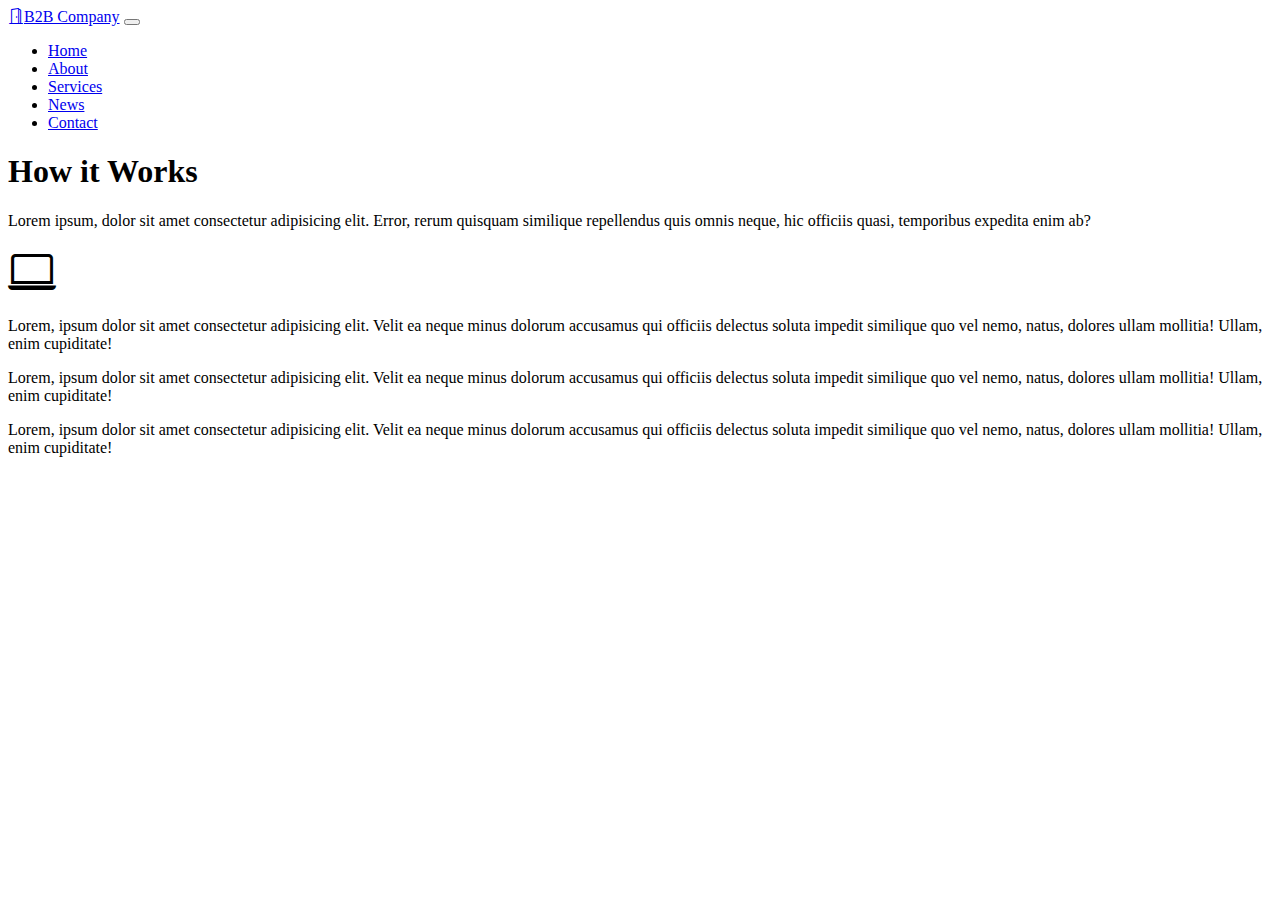
==== process.html @ 8f690244 "creating the main structure of the body - added in three main columns and first column's icon." ====
<!DOCTYPE html>
<html lang="en">

<head>
    <meta charset="UTF-8">
    <meta http-equiv="X-UA-Compatible" content="IE=edge">
    <meta name="viewport" content="width=device-width, initial-scale=1.0, shrink-to-fit=no">
    <title>Business Landing Page</title>

    <link href="https://cdn.jsdelivr.net/npm/bootstrap@5.1.3/dist/css/bootstrap.min.css" rel="stylesheet"
        integrity="sha384-1BmE4kWBq78iYhFldvKuhfTAU6auU8tT94WrHftjDbrCEXSU1oBoqyl2QvZ6jIW3" crossorigin="anonymous">
    <!-- bootstrap icon cdn -->
    <link rel="stylesheet" href="https://cdn.jsdelivr.net/npm/bootstrap-icons@1.7.2/font/bootstrap-icons.css">
    <link rel="stylesheet" href="style.css">
</head>

<body>
    <nav class="navbar navbar-expand-lg navbar-light bg-light">
        <div class="container-fluid">
            <a class="navbar-brand ms-4 fs-2" href="#"><i class="bi bi-door-open"></i>B2B Company</a>
            <button class="navbar-toggler" type="button" data-bs-toggle="collapse" data-bs-target="#navbarNav"
                aria-controls="navbarNav" aria-expanded="false" aria-label="Toggle navigation">
                <span class="navbar-toggler-icon"></span>
            </button>
            <div class="collapse navbar-collapse" id="navbarNav">
                <div class="container-fluid d-flex justify-content-end">
                    <ul class="navbar-nav px-4">

                        <li class="nav-item px-2 fs-4">
                            <a class="nav-link" aria-current="page" href="index.html">Home</a>
                        </li>

                        <li class="nav-item px-2 fs-4">
                            <a class="nav-link" href="#">About</a>
                        </li>
                        <li class="nav-item px-2 fs-4">
                            <a class="nav-link" href="#">Services</a>
                        </li>
                        <li class="nav-item px-2 fs-4">
                            <a class="nav-link" href="#">News</a>
                        </li>
                        <li class="nav-item px-2 fs-4">
                            <a class="nav-link" href="#">Contact</a>
                        </li>
                    </ul>
                </div>
            </div>
        </div>
    </nav>
    <main>
        <div class="container">
            <div class="row">
                <h1 class="display-3 text-center">How it Works</h1>
                <p class="lead p-4">Lorem ipsum, dolor sit amet consectetur adipisicing elit. Error, rerum quisquam
                    similique repellendus quis omnis neque, hic officiis quasi, temporibus expedita enim ab?</p>
                <div class="col">
                    <i class="bi bi-laptop" style="font-size: 3em;"></i>
                    <p class="fs-5 mt-5">Lorem, ipsum dolor sit amet consectetur adipisicing elit. Velit ea neque minus
                        dolorum accusamus qui officiis delectus soluta impedit similique quo vel nemo, natus, dolores
                        ullam mollitia! Ullam, enim cupiditate!</p>
                </div>
                <div class="col">
                    <p class="fs-5 mt-5">Lorem, ipsum dolor sit amet consectetur adipisicing elit. Velit ea neque minus
                        dolorum accusamus qui officiis delectus soluta impedit similique quo vel nemo, natus, dolores
                        ullam mollitia! Ullam, enim cupiditate!</p>
                </div>
                <div class="col">
                    <p class="fs-5 mt-5">Lorem, ipsum dolor sit amet consectetur adipisicing elit. Velit ea neque minus
                        dolorum accusamus qui officiis delectus soluta impedit similique quo vel nemo, natus, dolores
                        ullam mollitia! Ullam, enim cupiditate!</p>
                </div>

            </div>
        </div>
    </main>

    <script src="https://cdn.jsdelivr.net/npm/bootstrap@5.1.3/dist/js/bootstrap.bundle.min.js"
        integrity="sha384-ka7Sk0Gln4gmtz2MlQnikT1wXgYsOg+OMhuP+IlRH9sENBO0LRn5q+8nbTov4+1p"
        crossorigin="anonymous"></script>
</body>
---- style.css ----
a:hover{
    color: rgb(202, 202, 202);
}

@media screen and (max-width: 320px){
    h5, p, a, li{
        text-align: center;
        
    }

    .mt-3, .w-75{
        width: 100%!important;
    }
    .navbar-nav{
        text-align: center;
    }

}

@media screen and (max-width: 576px){
    .mt-3, .w-75{
        width: 100%!important;
    }
}

@media screen and (max-width: 768px){
    .mt-3, .w-75{
        width: 100%!important;
    }
}

@media screen and (max-width: 992px){
    .mt-3, .w-75{
        width: 100%!important;
    }
}

@media screen and (max-width: 1200px) and (max-width: 1750px){
    .mt-3, .w-75{
        width: 100%!important;
    }
}
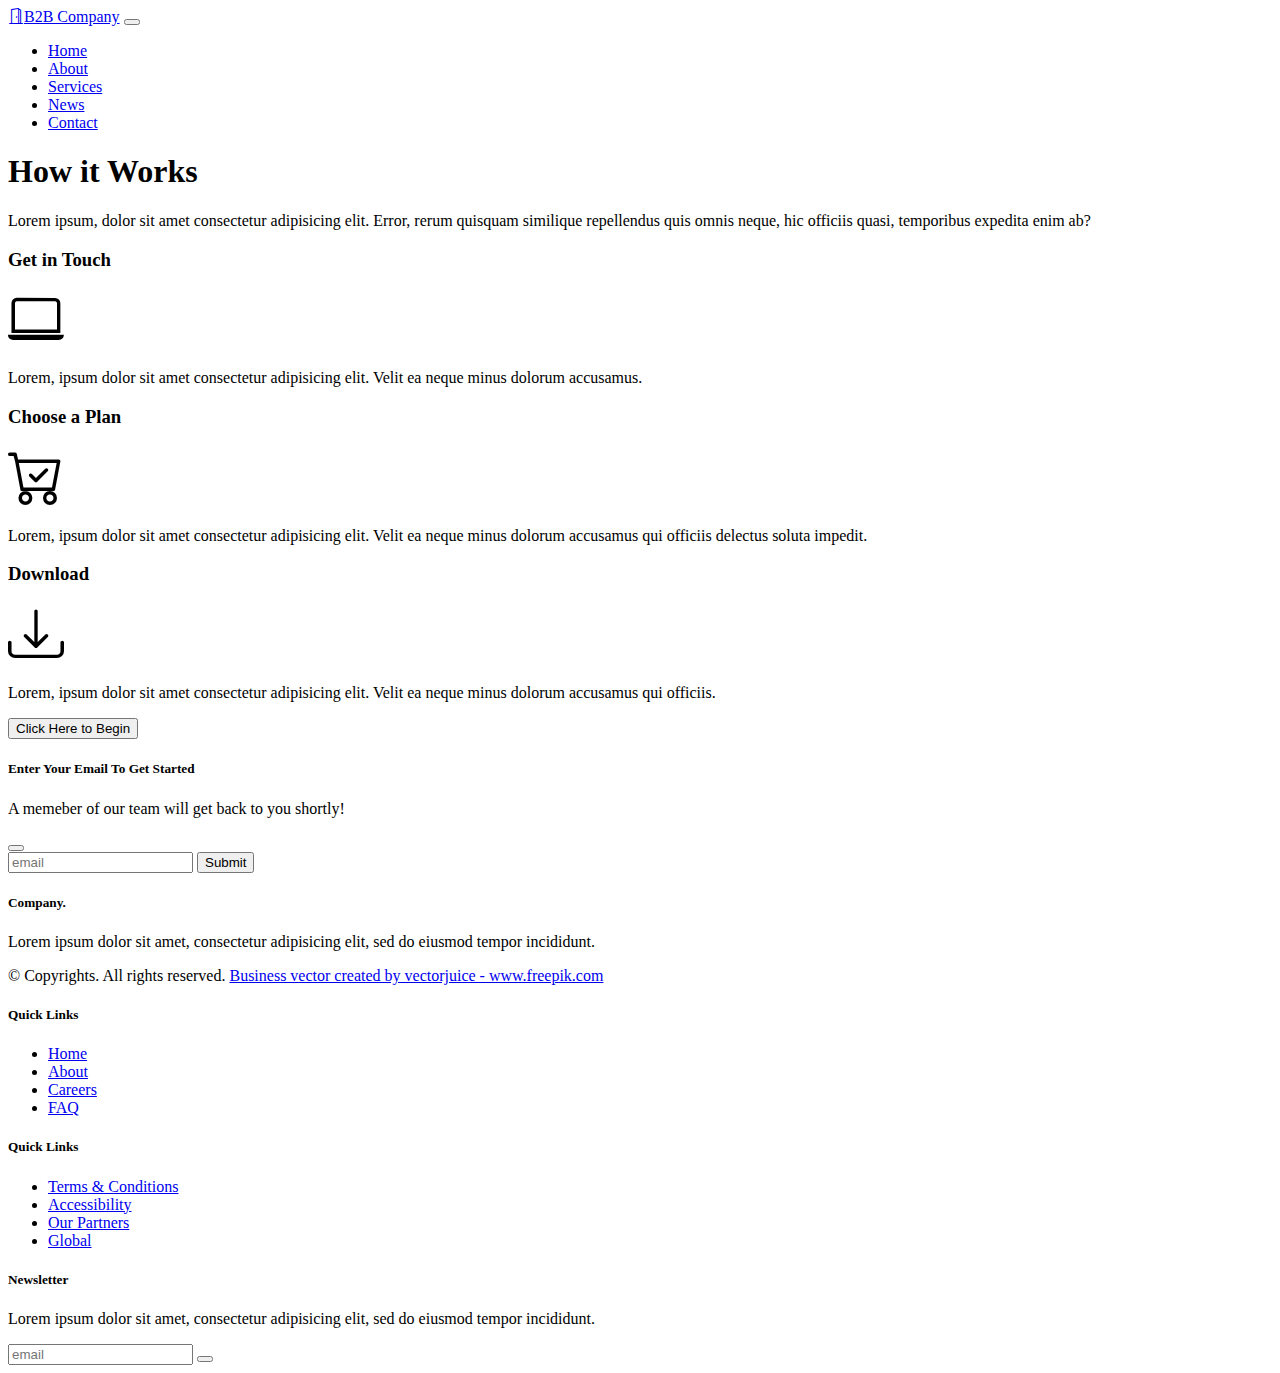
==== commit e7a602f8: "added an offcanvas bootstrap element that can be toggled when the user reads the steps on the about " ====
--- a/process.html
+++ b/process.html
@@ -48,31 +48,114 @@
         </div>
     </nav>
     <main>
-        <div class="container">
-            <div class="row">
-                <h1 class="display-3 text-center">How it Works</h1>
+        <!-- CONTAINER -->
+        <div class="container mt-5">
+            <!-- Header Row -->
+            <div class="row text-center w-50 mx-auto">
+                <h1 class="display-3">How it Works</h1>
                 <p class="lead p-4">Lorem ipsum, dolor sit amet consectetur adipisicing elit. Error, rerum quisquam
                     similique repellendus quis omnis neque, hic officiis quasi, temporibus expedita enim ab?</p>
-                <div class="col">
-                    <i class="bi bi-laptop" style="font-size: 3em;"></i>
+            </div>
+            <!-- Main Content Row -->
+            <div class="row text-center">
+                <div class="col p-5">
+                    <h3 class="display-6">Get in Touch</h3>
+                    <i class="bi bi-laptop" style="font-size: 3.5em;"></i>
                     <p class="fs-5 mt-5">Lorem, ipsum dolor sit amet consectetur adipisicing elit. Velit ea neque minus
-                        dolorum accusamus qui officiis delectus soluta impedit similique quo vel nemo, natus, dolores
-                        ullam mollitia! Ullam, enim cupiditate!</p>
+                        dolorum accusamus.</p>
                 </div>
-                <div class="col">
+                <div class="col p-5">
+                    <h3 class="display-6">Choose a Plan</h3>
+                    <i class="bi bi-cart-check" style="font-size: 3.5em;"></i>
                     <p class="fs-5 mt-5">Lorem, ipsum dolor sit amet consectetur adipisicing elit. Velit ea neque minus
-                        dolorum accusamus qui officiis delectus soluta impedit similique quo vel nemo, natus, dolores
-                        ullam mollitia! Ullam, enim cupiditate!</p>
+                        dolorum accusamus qui officiis delectus soluta impedit.</p>
                 </div>
-                <div class="col">
+                <div class="col p-5">
+                    <h3 class="display-6">Download</h3>
+                    <i class="bi bi-download" style="font-size: 3.5em;"></i>
                     <p class="fs-5 mt-5">Lorem, ipsum dolor sit amet consectetur adipisicing elit. Velit ea neque minus
-                        dolorum accusamus qui officiis delectus soluta impedit similique quo vel nemo, natus, dolores
-                        ullam mollitia! Ullam, enim cupiditate!</p>
+                        dolorum accusamus qui officiis.</p>
                 </div>
+                <!-- OFF CANVAS BUTTON -->
+            </div>
+            <div class="row text-center">
+                <div class="col my-5">
+                    <button class="btn btn-primary btn-lg w-25 my-5" type="button" data-bs-toggle="offcanvas"
+                        data-bs-target="#offcanvasBottom" aria-controls="offcanvasBottom">Click Here to Begin</button>
 
+                    <div class="offcanvas offcanvas-bottom" tabindex="-1" id="offcanvasBottom"
+                        aria-labelledby="offcanvasBottomLabel">
+                        <div class="offcanvas-header">
+                            <!-- <h5 class="offcanvas-title" id="offcanvasBottomLabel"></h5>
+                            <p class="fs-5">A memeber of our team will get back to you shortly!</p> -->
+                            <div class="vstack gap-3">
+                                <h5 class="offcanvas-title" id="offcanvasBottomLabel">Enter Your Email To Get Started
+                                </h5>
+                                <p class="fs-5">A memeber of our team will get back to you shortly!</p>
+                                <!-- <div class="bg-light border">Third item</div> -->
+                            </div>
+                            <button type="button" class="btn-close text-reset" data-bs-dismiss="offcanvas"
+                                aria-label="Close"></button>
+                        </div>
+                        <div class="offcanvas-body small">
+                            <div class="input-group mx-auto w-25">
+                                <input type="text" class="form-control" placeholder="email"
+                                    aria-label="Recipient's username" aria-describedby="button-addon2">
+                                <button class="btn btn-outline-secondary" type="button"
+                                    id="button-addon2">Submit</button>
+                            </div>
+                        </div>
+                    </div>
+                </div>
+            </div>
+    </main>
+    <!-- FOOTER -->
+    <footer class="w-100 py-4 flex-shrink-0 bg-dark">
+        <div class="container py-4">
+            <div class="row gy-4 gx-5">
+                <div class="col-lg-4 col-md-6">
+                    <h5 class="h1 text-white">Company.</h5>
+                    <p class="small text-muted">Lorem ipsum dolor sit amet, consectetur adipisicing elit, sed do eiusmod
+                        tempor incididunt.</p>
+                    <p class="small text-muted mb-0">&copy; Copyrights. All rights reserved.
+                        <a class="text-primary" href='https://www.freepik.com/vectors/business'>Business vector created
+                            by vectorjuice - www.freepik.com</a>
+                    </p>
+                </div>
+                <div class="col-lg-2 col-sm-6">
+                    <h5 class="text-white mb-3">Quick Links</h5>
+                    <ul class="list-unstyled">
+                        <li><a class="text-secondary text-decoration-none" href="#">Home</a></li>
+                        <li><a class="text-secondary text-decoration-none" href="#">About</a></li>
+                        <li><a class="text-secondary text-decoration-none" href="#">Careers</a></li>
+                        <li><a class="text-secondary text-decoration-none" href="#">FAQ</a></li>
+                    </ul>
+                </div>
+                <div class="col-lg-2 col-sm-6">
+                    <h5 class="text-white mb-3">Quick Links</h5>
+                    <ul class="list-unstyled text-decoration-none">
+                        <li><a class="text-secondary text-decoration-none" href="#">Terms & Conditions</a></li>
+                        <li><a class="text-secondary text-decoration-none" href="#">Accessibility</a></li>
+                        <li><a class="text-secondary text-decoration-none" href="#">Our Partners</a></li>
+                        <li><a class="text-secondary text-decoration-none" href="#">Global</a></li>
+                    </ul>
+                </div>
+                <div class="col-lg-4 col-md-6">
+                    <h5 class="text-white mb-3">Newsletter</h5>
+                    <p class="small text-muted">Lorem ipsum dolor sit amet, consectetur adipisicing elit, sed do eiusmod
+                        tempor incididunt.</p>
+                    <form action="#">
+                        <div class="input-group mb-3">
+                            <input type="text" class="form-control" placeholder="email"
+                                aria-describedby="button-addon2">
+                            <button class="btn btn-primary" id="button-addon2" type="button">
+                                <i class="fas fa-paper-plane"></i></button>
+                        </div>
+                    </form>
+                </div>
             </div>
         </div>
-    </main>
+    </footer>
 
     <script src="https://cdn.jsdelivr.net/npm/bootstrap@5.1.3/dist/js/bootstrap.bundle.min.js"
         integrity="sha384-ka7Sk0Gln4gmtz2MlQnikT1wXgYsOg+OMhuP+IlRH9sENBO0LRn5q+8nbTov4+1p"
--- a/style.css
+++ b/style.css
@@ -1,6 +1,7 @@
 a:hover{
     color: rgb(202, 202, 202);
 }
+
 
 @media screen and (max-width: 320px){
     h5, p, a, li{
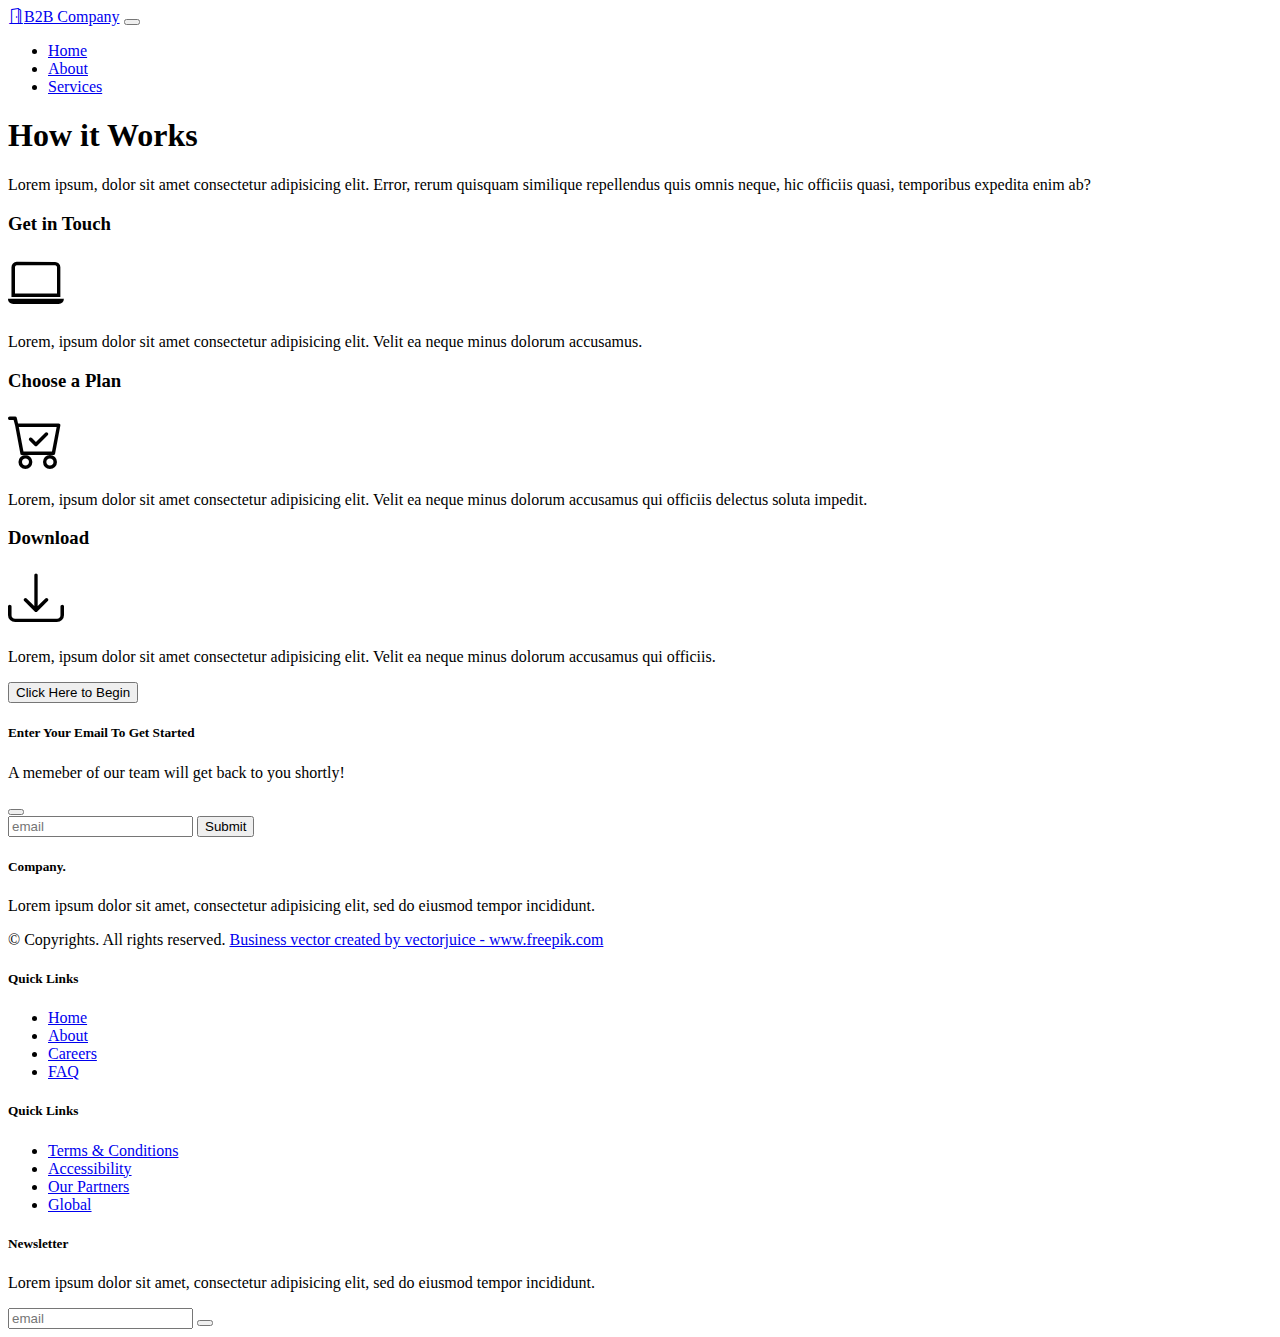
==== commit 5304e806: "forgot to comment out the two dead nav links" ====
--- a/process.html
+++ b/process.html
@@ -34,14 +34,14 @@
                             <a class="nav-link" href="#">About</a>
                         </li>
                         <li class="nav-item px-2 fs-4">
-                            <a class="nav-link" href="#">Services</a>
+                            <a class="nav-link" href="services.html">Services</a>
                         </li>
-                        <li class="nav-item px-2 fs-4">
+                        <!-- <li class="nav-item px-2 fs-4">
                             <a class="nav-link" href="#">News</a>
                         </li>
                         <li class="nav-item px-2 fs-4">
                             <a class="nav-link" href="#">Contact</a>
-                        </li>
+                        </li> -->
                     </ul>
                 </div>
             </div>
@@ -53,27 +53,34 @@
             <!-- Header Row -->
             <div class="row text-center w-50 mx-auto">
                 <h1 class="display-3">How it Works</h1>
-                <p class="lead p-4">Lorem ipsum, dolor sit amet consectetur adipisicing elit. Error, rerum quisquam
+                <p class="lead p-4">Lorem ipsum, dolor sit amet consectetur adipisicing elit. Error, rerum
+                    quisquam
                     similique repellendus quis omnis neque, hic officiis quasi, temporibus expedita enim ab?</p>
             </div>
             <!-- Main Content Row -->
             <div class="row text-center">
-                <div class="col p-5">
+                <div class="col-sm-12 col-xl-4 p-5">
                     <h3 class="display-6">Get in Touch</h3>
                     <i class="bi bi-laptop" style="font-size: 3.5em;"></i>
-                    <p class="fs-5 mt-5">Lorem, ipsum dolor sit amet consectetur adipisicing elit. Velit ea neque minus
+                    <p class="fs-5 mt-5 ps-5 text-start">Lorem, ipsum dolor sit amet consectetur adipisicing elit. Velit
+                        ea
+                        neque minus
                         dolorum accusamus.</p>
                 </div>
-                <div class="col p-5">
+                <div class="col-sm-12 col-xl-4 p-5">
                     <h3 class="display-6">Choose a Plan</h3>
                     <i class="bi bi-cart-check" style="font-size: 3.5em;"></i>
-                    <p class="fs-5 mt-5">Lorem, ipsum dolor sit amet consectetur adipisicing elit. Velit ea neque minus
+                    <p class="fs-5 mt-5 ps-5 text-start">Lorem, ipsum dolor sit amet consectetur adipisicing elit. Velit
+                        ea
+                        neque minus
                         dolorum accusamus qui officiis delectus soluta impedit.</p>
                 </div>
-                <div class="col p-5">
+                <div class="col-sm-12 col-xl-4 p-5">
                     <h3 class="display-6">Download</h3>
                     <i class="bi bi-download" style="font-size: 3.5em;"></i>
-                    <p class="fs-5 mt-5">Lorem, ipsum dolor sit amet consectetur adipisicing elit. Velit ea neque minus
+                    <p class="fs-5 mt-5 ps-5 text-start">Lorem, ipsum dolor sit amet consectetur adipisicing elit. Velit
+                        ea
+                        neque minus
                         dolorum accusamus qui officiis.</p>
                 </div>
                 <!-- OFF CANVAS BUTTON -->
--- a/style.css
+++ b/style.css
@@ -1,5 +1,40 @@
 a:hover{
     color: rgb(202, 202, 202);
+}
+
+.index-body + .bg-dark{
+    color: #fff;
+}
+
+.card{
+    border: #fff;
+}
+
+.list-group-item + .bg-dark {
+    color: #fff;
+}
+
+.standard-plan:first-child li, .expert-plan:first-child li, .prof-plan:first-child li{
+    border-bottom-width: 0;
+}
+
+.bi-brightness-alt-high, .bi-brightness-high, .bi-brightness-alt-low{
+    font-size: 2.5rem;
+}
+.services-text{
+    border-left: 1px solid grey;
+}
+
+.bi-check-lg{
+    font-size: 1.5rem;
+}
+ 
+.list-group-item:nth-of-type(odd){
+    background: rgb(235, 231, 231);
+}
+
+.list-group:last-child a{
+    color: #fff;
 }
 
 
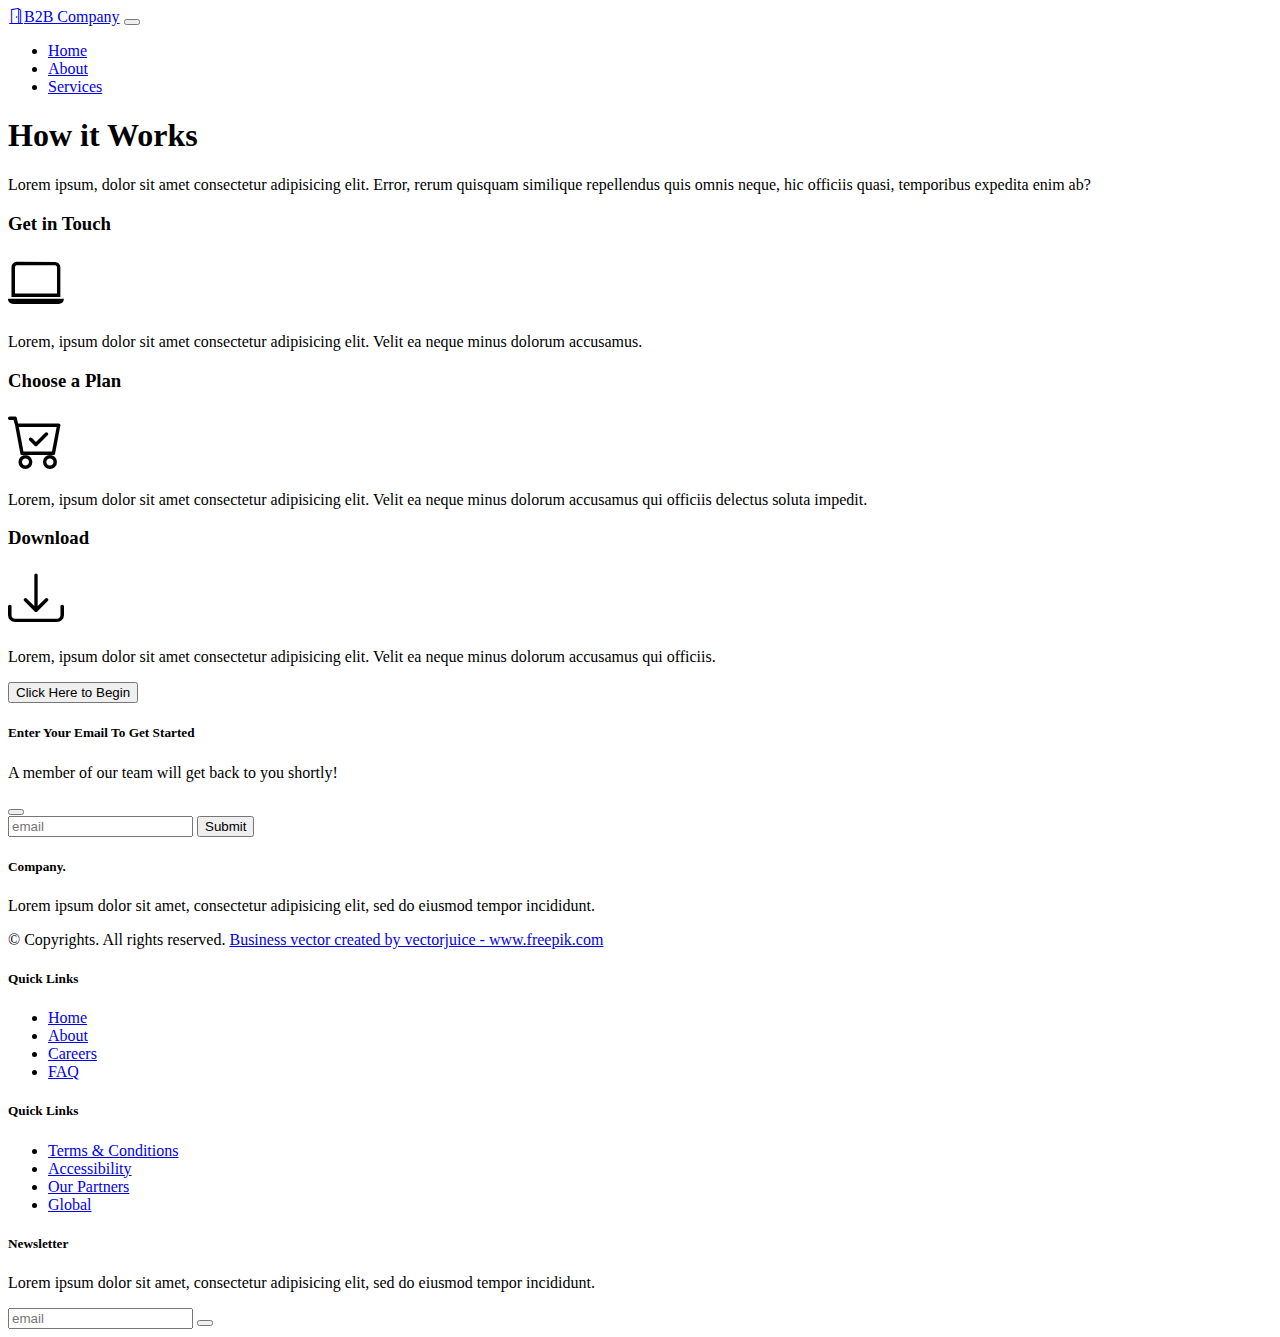
==== commit dc82107a: "fixed typo error on process page" ====
--- a/process.html
+++ b/process.html
@@ -98,7 +98,7 @@
                             <div class="vstack gap-3">
                                 <h5 class="offcanvas-title" id="offcanvasBottomLabel">Enter Your Email To Get Started
                                 </h5>
-                                <p class="fs-5">A memeber of our team will get back to you shortly!</p>
+                                <p class="fs-5">A member of our team will get back to you shortly!</p>
                                 <!-- <div class="bg-light border">Third item</div> -->
                             </div>
                             <button type="button" class="btn-close text-reset" data-bs-dismiss="offcanvas"
